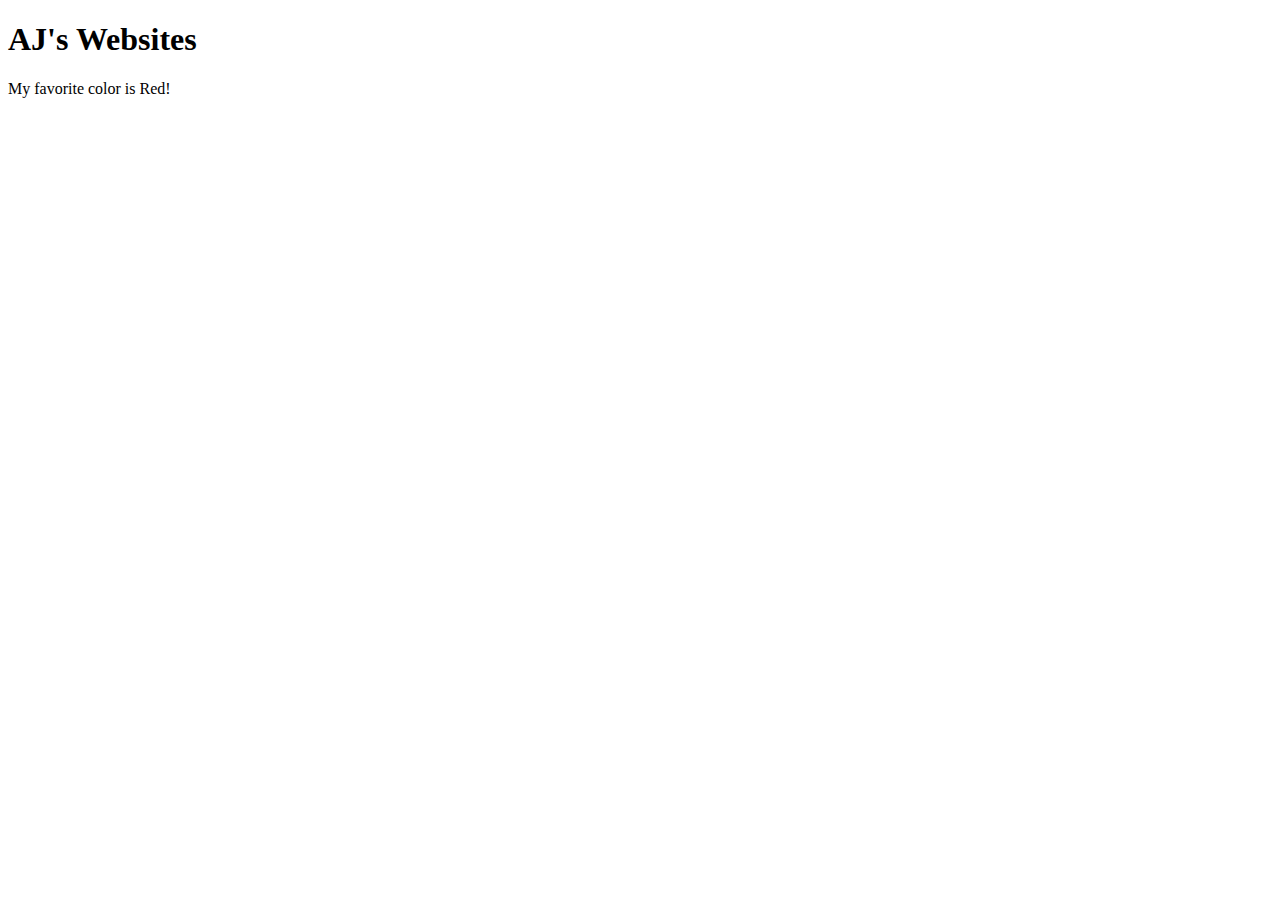
==== index.html @ 451faefd "First Upload" ====
<!doctype html>
<html>

<head>
  <title>
    AJ's Website
  </title>
  <meta charset="utf-8">
</head>

<body>
  <div class="content">
    <h1>AJ's Websites</h1>
    <p>My favorite color is Red!</p>
  </div>
</body>

</html>
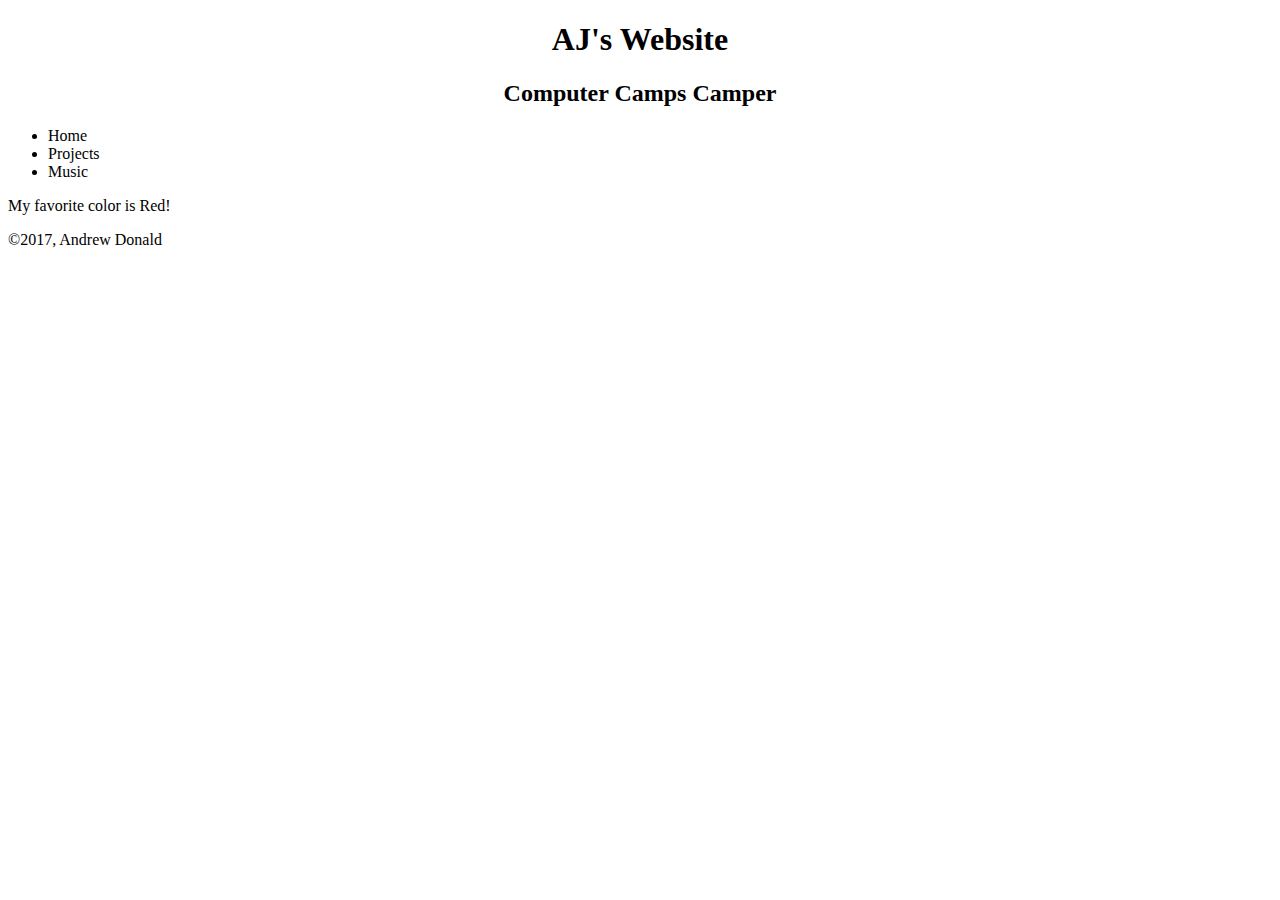
==== commit ff6d4154: "2nd Commit More Organised xD" ====
--- a/index.html
+++ b/index.html
@@ -9,10 +9,23 @@
 </head>
 
 <body>
-  <div class="content">
-    <h1>AJ's Websites</h1>
+  <header>
+    <h1 style="text-align:center">AJ's Website</h1>
+    <h2 style="text-align:center">Computer Camps Camper</h2>
+  </header>
+  <nav>
+    <ul>
+      <li>Home</li>
+      <li>Projects</li>
+      <li>Music</li>
+    </ul>
+  </nav>
+  <main>
+
     <p>My favorite color is Red!</p>
-  </div>
+  </main>
+  <footer>&copy2017, Andrew Donald</footer>
+
 </body>
 
 </html>
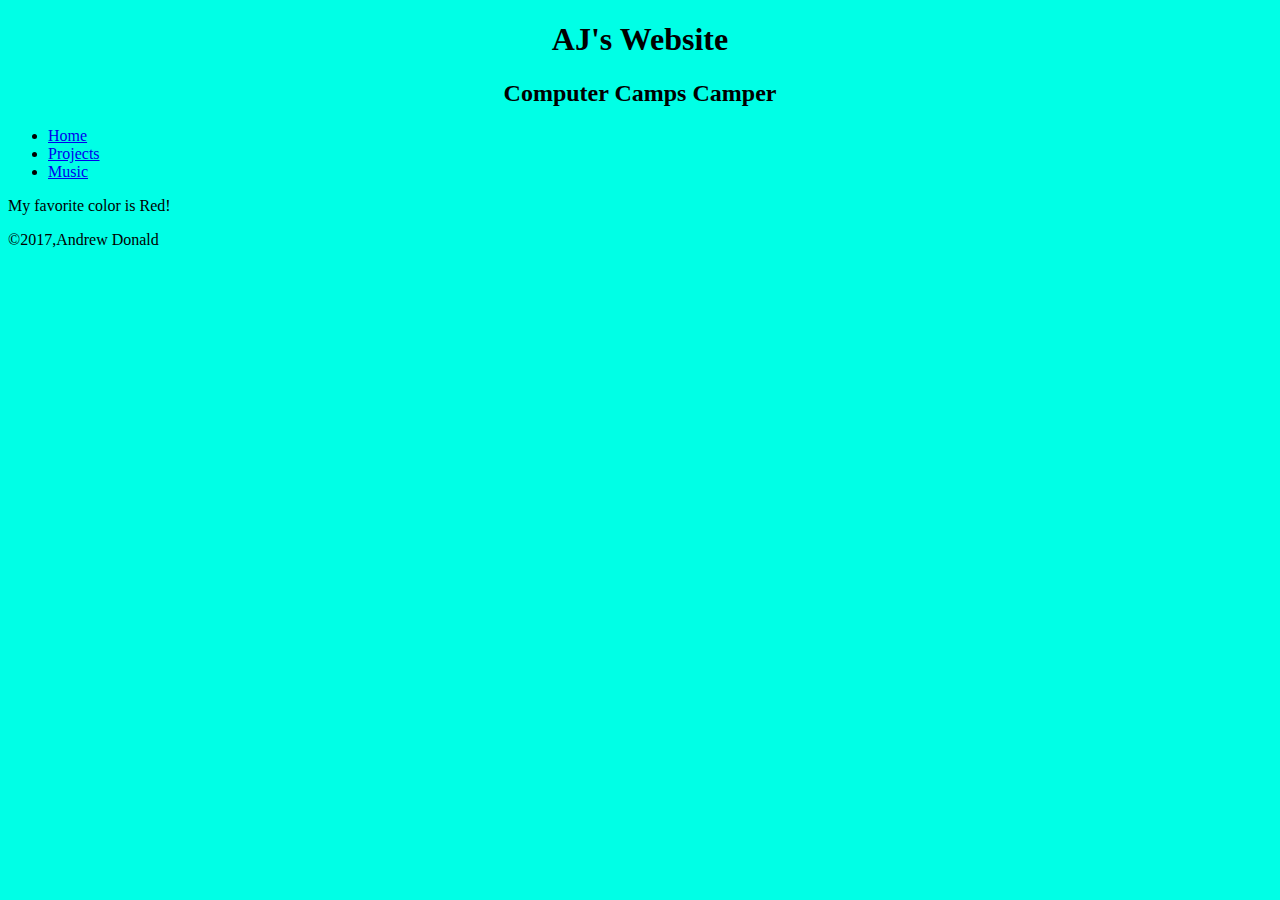
==== commit 0c829854: "Added Music and Background" ====
--- a/index.html
+++ b/index.html
@@ -6,6 +6,11 @@
     AJ's Website
   </title>
   <meta charset="utf-8">
+  <style>
+    body {
+      background-color: #00FFE6
+    }
+  </style>
 </head>
 
 <body>
@@ -15,17 +20,16 @@
   </header>
   <nav>
     <ul>
-      <li>Home</li>
-      <li>Projects</li>
-      <li>Music</li>
+      <li><a href="index.html">Home</a></li>
+      <li><a href="project.html">Projects</a></li>
+      <li><a href="music.html">Music</a></li>
     </ul>
   </nav>
   <main>
 
     <p>My favorite color is Red!</p>
   </main>
-  <footer>&copy2017, Andrew Donald</footer>
-
+  <footer>&copy2017,Andrew Donald</footer>
 </body>
 
 </html>
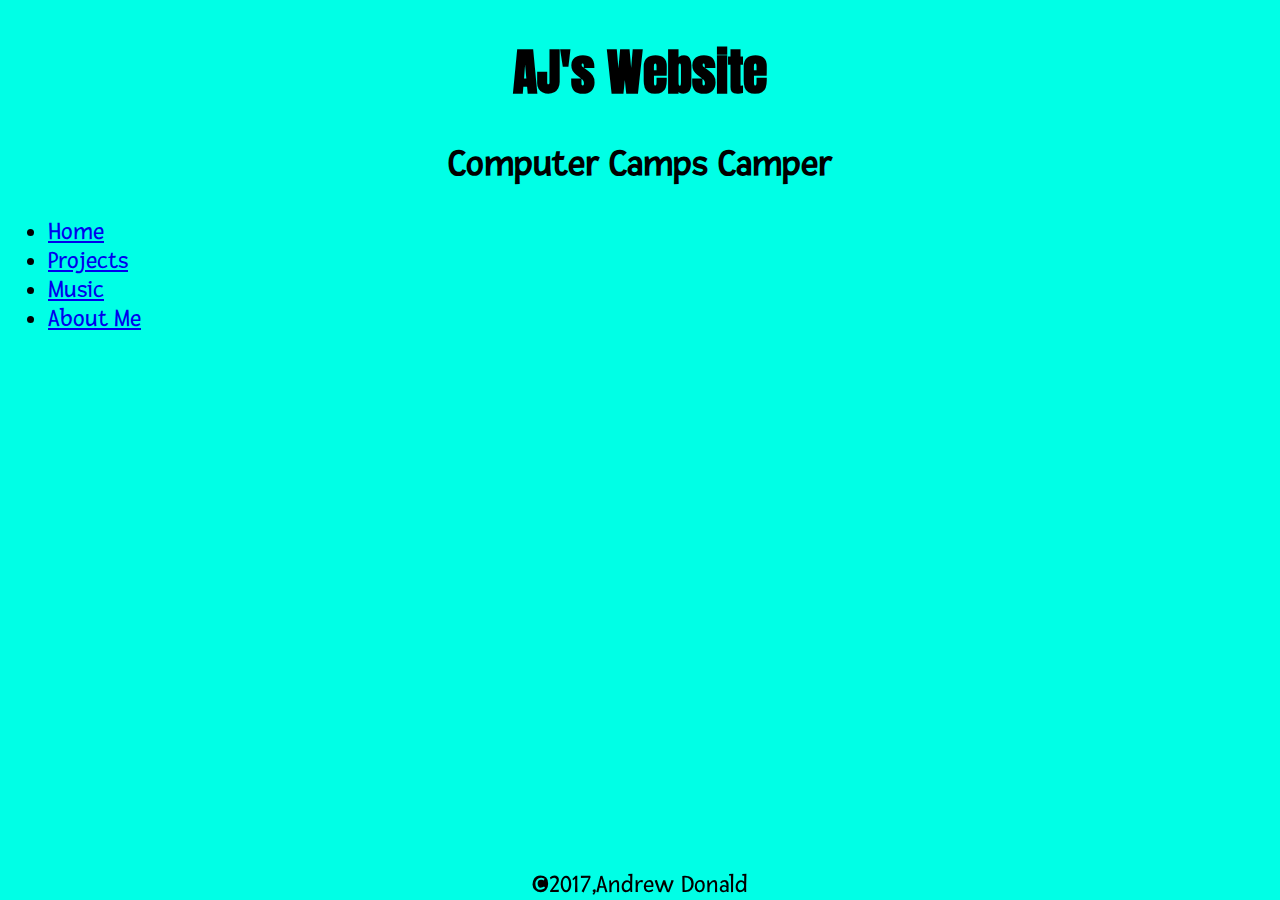
==== commit 80d78a18: "Added styles and about page" ====
--- a/index.html
+++ b/index.html
@@ -5,17 +5,21 @@
   <title>
     AJ's Website
   </title>
+  <link href="styles/styles.css" rel="stylesheet">
+  <link href="https://fonts.googleapis.com/css?family=Fresca" rel="stylesheet">
+  <link href="https://fonts.googleapis.com/css?family=Anton" rel="stylesheet">
   <meta charset="utf-8">
   <style>
-    body {
+    body{
       background-color: #00FFE6
+
     }
   </style>
 </head>
 
 <body>
   <header>
-    <h1 style="text-align:center">AJ's Website</h1>
+    <h1 class="a">AJ's Website</h1>
     <h2 style="text-align:center">Computer Camps Camper</h2>
   </header>
   <nav>
@@ -23,11 +27,12 @@
       <li><a href="index.html">Home</a></li>
       <li><a href="project.html">Projects</a></li>
       <li><a href="music.html">Music</a></li>
+      <li><a href="about.html">About Me</a></li>
     </ul>
   </nav>
   <main>
 
-    <p>My favorite color is Red!</p>
+
   </main>
   <footer>&copy2017,Andrew Donald</footer>
 </body>
--- a/styles/styles.css
+++ b/styles/styles.css
@@ -0,0 +1,16 @@
+body {
+  font-family: 'Fresca', sans-serif;
+  font-size: 25px;
+}
+
+.a {
+font-family: 'Anton', sans-serif;
+text-align: center;
+}
+
+footer {
+  position: fixed;bottom: 0;left: 0;right: 0;height: 30px;
+  text-align: center;
+
+
+}
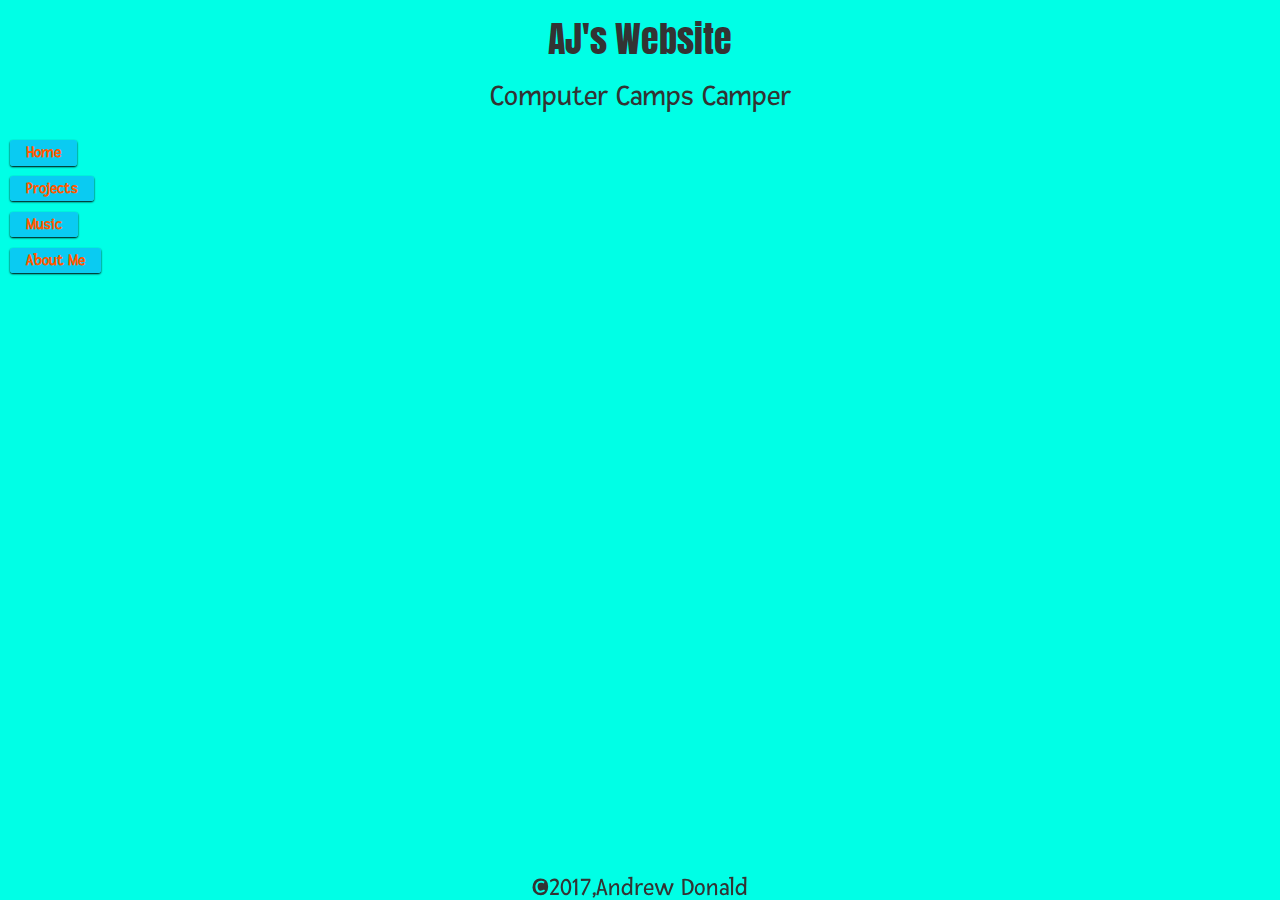
==== commit 0d23a2f2: "Added Img and tables and side nav bar" ====
--- a/index.html
+++ b/index.html
@@ -5,10 +5,13 @@
   <title>
     AJ's Website
   </title>
+  <!-- Latest compiled and minified CSS -->
+  <link rel="stylesheet" href="https://maxcdn.bootstrapcdn.com/bootstrap/3.3.7/css/bootstrap.min.css"
+  <meta charset="utf-8">
   <link href="styles/styles.css" rel="stylesheet">
   <link href="https://fonts.googleapis.com/css?family=Fresca" rel="stylesheet">
   <link href="https://fonts.googleapis.com/css?family=Anton" rel="stylesheet">
-  <meta charset="utf-8">
+
   <style>
     body{
       background-color: #00FFE6
@@ -23,15 +26,16 @@
     <h2 style="text-align:center">Computer Camps Camper</h2>
   </header>
   <nav>
+  <div id="navbar">
     <ul>
-      <li><a href="index.html">Home</a></li>
-      <li><a href="project.html">Projects</a></li>
-      <li><a href="music.html">Music</a></li>
-      <li><a href="about.html">About Me</a></li>
+      <li><a href="index.html" class="b">Home</a></li>
+      <li><a href="project.html" class="b">Projects</a></li>
+      <li><a href="music.html" class="b">Music</a></li>
+      <li><a href="about.html" class="b">About Me</a></li>
     </ul>
+  </div>
   </nav>
   <main>
-
 
   </main>
   <footer>&copy2017,Andrew Donald</footer>
--- a/styles/styles.css
+++ b/styles/styles.css
@@ -1,6 +1,7 @@
 body {
   font-family: 'Fresca', sans-serif;
   font-size: 25px;
+  margin: 0;
 }
 
 .a {
@@ -11,6 +12,78 @@
 footer {
   position: fixed;bottom: 0;left: 0;right: 0;height: 30px;
   text-align: center;
+}
+.b{
+  color: #FF5A00
+  
+}
 
 
+
+
+a{
+  color: #0a689b;
+
+	font-size: 16px;
+
+	padding: 8px;
+
+	background-color: #0acbf2;
+
+	border-radius: 3px;
+
+	text-decoration: none;
+
+	box-shadow: 0 1px 2px #000;
+
+	font-weight: bold;
+
 }
+a:hover{
+
+
+	font-size: 16px;
+
+	padding: 6px;
+
+	background-color: #0a689b;
+
+	border-radius: 3px;
+
+	text-decoration: none;
+
+	box-shadow: 0 1px 2px #000;
+
+	font-weight: bold;
+
+}
+
+main{
+  color: #FF5A00;
+  font-size: 20px;
+  padding: 10px;
+}
+.img-circle {
+  border-radius: 50%
+
+}
+
+
+
+
+
+#navbar ul {
+   margin: 0;
+   padding: 10px;
+   cellspacing: 0;
+   cellpadding: 0;
+   border: 0;
+   list-style-type: none;
+   position:relative;
+   width:1000px;
+   height:auto;
+   }
+#navbar ul li a {
+   text-decoration: none;
+   padding: .2em 1em;
+   }
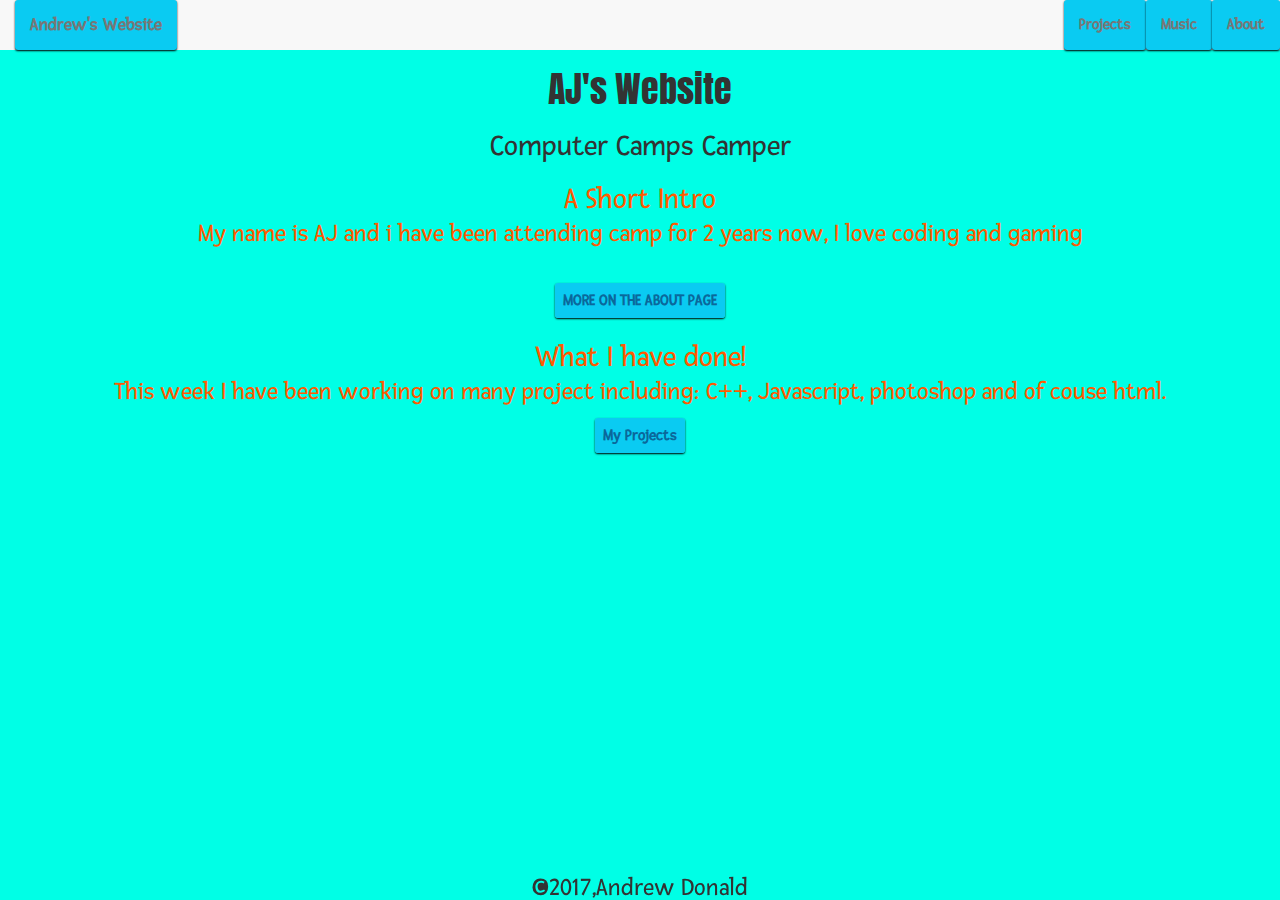
==== commit ed2ebce2: "Added pics to project centered music added words to all pages." ====
--- a/index.html
+++ b/index.html
@@ -6,37 +6,51 @@
     AJ's Website
   </title>
   <!-- Latest compiled and minified CSS -->
-  <link rel="stylesheet" href="https://maxcdn.bootstrapcdn.com/bootstrap/3.3.7/css/bootstrap.min.css"
-  <meta charset="utf-8">
+  <link rel="stylesheet" href="https://maxcdn.bootstrapcdn.com/bootstrap/3.3.7/css/bootstrap.min.css" <meta charset="utf-8">
   <link href="styles/styles.css" rel="stylesheet">
   <link href="https://fonts.googleapis.com/css?family=Fresca" rel="stylesheet">
   <link href="https://fonts.googleapis.com/css?family=Anton" rel="stylesheet">
 
   <style>
-    body{
+    body {
       background-color: #00FFE6
-
     }
   </style>
 </head>
 
 <body>
+  <nav class="navber navbar-default">
+    <div class="container-fluid">
+      <div class="navbar-header">
+        <a class="navbar-brand" href="index.html">
+        Andrew's Website
+      </a>
+      </div>
+      <ul class="nav navbar-nav navbar-right">
+        <li><a href="project.html">Projects</a></li>
+        <li><a href="music.html">Music</a></li>
+        <li><a href="about.html">About</a></li>
+
+
+      </ul>
+    </div>
+  </nav>
   <header>
     <h1 class="a">AJ's Website</h1>
     <h2 style="text-align:center">Computer Camps Camper</h2>
   </header>
-  <nav>
-  <div id="navbar">
-    <ul>
-      <li><a href="index.html" class="b">Home</a></li>
-      <li><a href="project.html" class="b">Projects</a></li>
-      <li><a href="music.html" class="b">Music</a></li>
-      <li><a href="about.html" class="b">About Me</a></li>
-    </ul>
-  </div>
-  </nav>
+
   <main>
-
+    <h2 class="h">A Short Intro</h2>
+    <p class="p">My name is AJ and i have been attending camp for 2 years now, I love coding and gaming</p>
+    <br>
+    <h1 class="ma"><a href="about.html"> MORE ON THE ABOUT PAGE</a></h1>
+    <br>
+    <h2 class="h">What I have done!</h2>
+    <p class="p">This week I have been working on many project including: C++, Javascript, photoshop and of couse html.</p>
+    <h1 class="h"><a href="project.html">My Projects</a></h1>
+    <script>
+    </script>
   </main>
   <footer>&copy2017,Andrew Donald</footer>
 </body>
--- a/styles/styles.css
+++ b/styles/styles.css
@@ -5,85 +5,67 @@
 }
 
 .a {
-font-family: 'Anton', sans-serif;
-text-align: center;
+  font-family: 'Anton', sans-serif;
+  text-align: center;
 }
 
 footer {
-  position: fixed;bottom: 0;left: 0;right: 0;height: 30px;
+  position: fixed;
+  bottom: 0;
+  left: 0;
+  right: 0;
+  height: 30px;
   text-align: center;
 }
-.b{
+
+.b {
   color: #FF5A00
-  
 }
 
-
-
-
-a{
-  color: #0a689b;
-
-	font-size: 16px;
-
-	padding: 8px;
-
-	background-color: #0acbf2;
-
-	border-radius: 3px;
-
-	text-decoration: none;
-
-	box-shadow: 0 1px 2px #000;
-
-	font-weight: bold;
-
-}
-a:hover{
-
-
-	font-size: 16px;
-
-	padding: 6px;
-
-	background-color: #0a689b;
-
-	border-radius: 3px;
-
-	text-decoration: none;
-
-	box-shadow: 0 1px 2px #000;
-
-	font-weight: bold;
-
+.ma {
+  text-align: center;
+  margin: auto;
+  font-size: 30px;
 }
 
-main{
+.p {
+  text-align: center;
+  margin: auto;
+  font-size: 25px;
+}
+
+.h {
+  text-align: center;
+  margin: auto;
+}
+
+a {
+  color: #0a689b;
+  font-size: 16px;
+  padding: 8px;
+  background-color: #0acbf2;
+  border-radius: 3px;
+  text-decoration: none;
+  box-shadow: 0 1px 2px #000;
+  font-weight: bold;
+}
+
+a:hover {
+  font-size: 16px;
+  padding: 6px;
+  background-color: #0a689b;
+  border-radius: 3px;
+  text-decoration: none;
+  box-shadow: 0 1px 2px #000;
+  font-weight: bold;
+}
+
+main {
   color: #FF5A00;
   font-size: 20px;
   padding: 10px;
 }
+
 .img-circle {
   border-radius: 50%
-
 }
-
-
-
-
-
-#navbar ul {
-   margin: 0;
-   padding: 10px;
-   cellspacing: 0;
-   cellpadding: 0;
-   border: 0;
-   list-style-type: none;
-   position:relative;
-   width:1000px;
-   height:auto;
-   }
-#navbar ul li a {
-   text-decoration: none;
-   padding: .2em 1em;
-   }
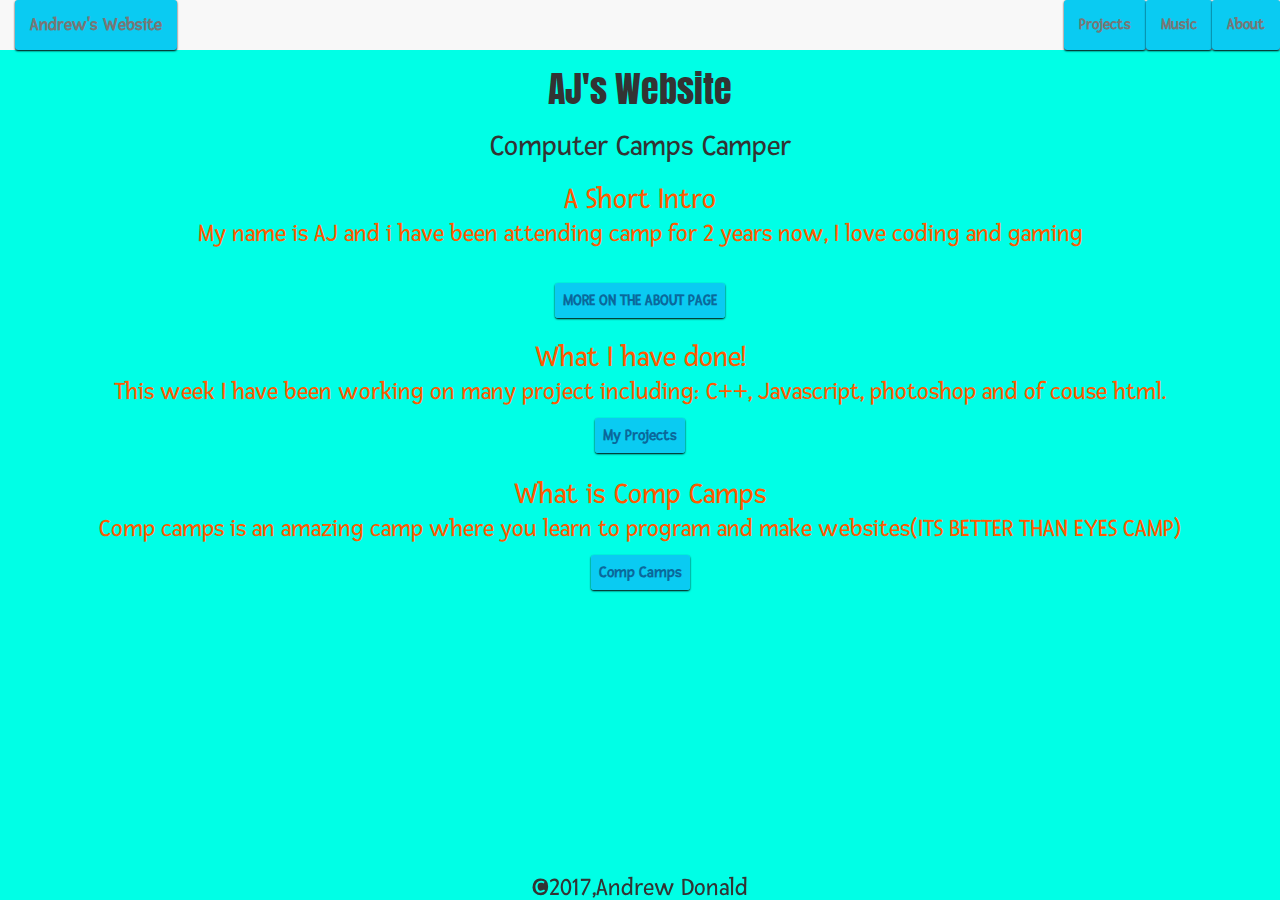
==== commit 72c807af: "Added link to compcamps" ====
--- a/index.html
+++ b/index.html
@@ -49,6 +49,10 @@
     <h2 class="h">What I have done!</h2>
     <p class="p">This week I have been working on many project including: C++, Javascript, photoshop and of couse html.</p>
     <h1 class="h"><a href="project.html">My Projects</a></h1>
+    <br>
+    <h2 class="h">What is Comp Camps</h2>
+    <p class="p">Comp camps is an amazing camp where you learn to program and make websites(ITS BETTER THAN EYES CAMP)</p>
+    <h1 class="h"><a href="https://www.compcamps.com">Comp Camps</a></h1>
     <script>
     </script>
   </main>
